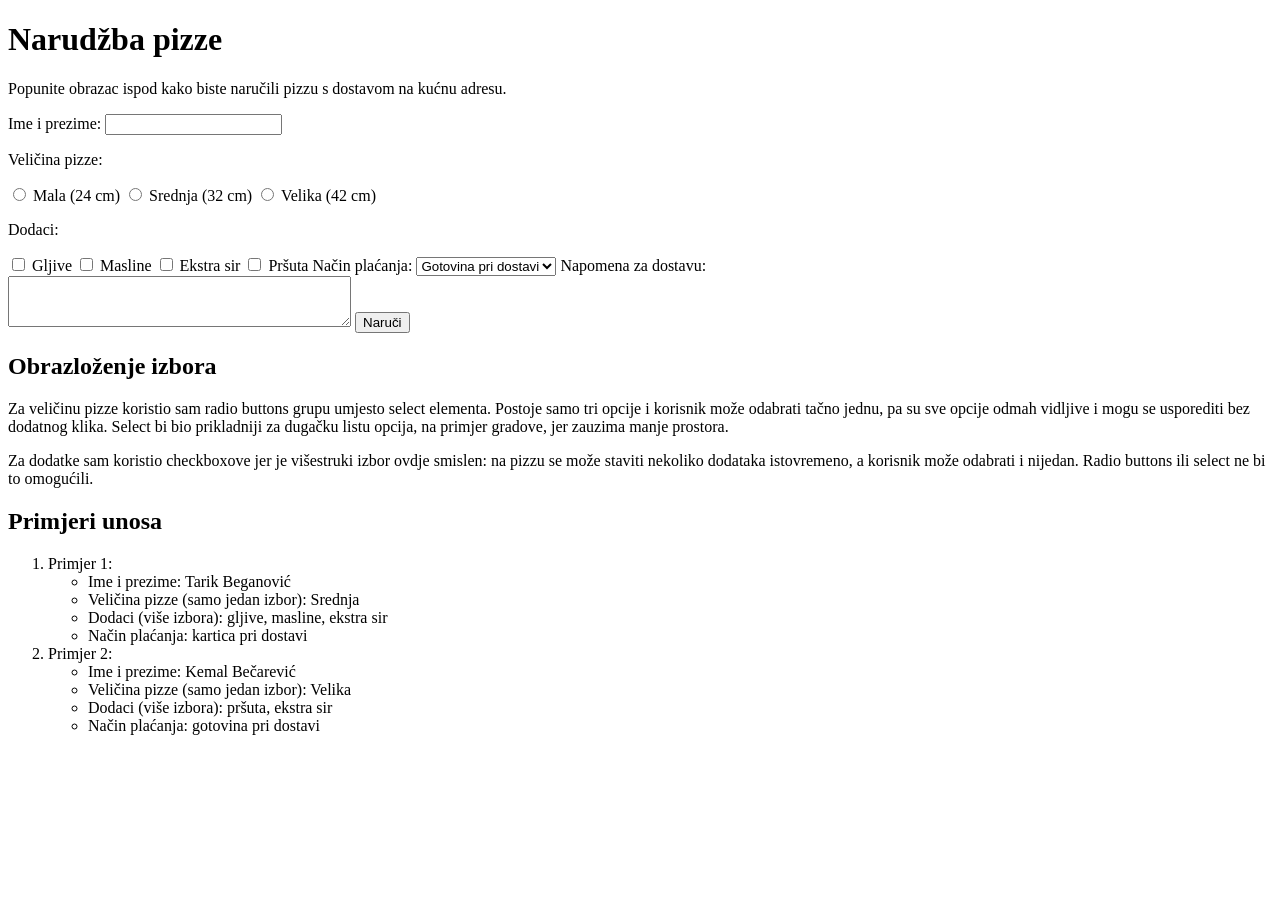
==== zadatak2.html @ 69f42c23 "L1" ====
<!DOCTYPE html>
<html lang="bs">
<head>
  <meta charset="UTF-8">
  <title>Narudžba pizze</title>
</head>
<body>
  <h1>Narudžba pizze</h1>

  <p>Popunite obrazac ispod kako biste naručili pizzu s dostavom na kućnu adresu.</p>
<form>

  <label for="ime">Ime i prezime:</label>
  <input type="text" id="ime" name="ime">


  <p>Veličina pizze:</p>

  <input type="radio" id="mala" name="velicina" value="mala">
  <label for="mala">Mala (24 cm)</label>
  <input type="radio" id="srednja" name="velicina" value="srednja">
  <label for="srednja">Srednja (32 cm)</label>
  <input type="radio" id="velika" name="velicina" value="velika">
  <label for="velika">Velika (42 cm)</label>


  <p>Dodaci:</p>

  <input type="checkbox" id="gljive" name="dodaci" value="gljive">
  <label for="gljive">Gljive</label>
  <input type="checkbox" id="masline" name="dodaci" value="masline">
  <label for="masline">Masline</label>
  <input type="checkbox" id="sir" name="dodaci" value="ekstra-sir">
  <label for="sir">Ekstra sir</label>
  <input type="checkbox" id="prsuta" name="dodaci" value="prsuta">
  <label for="prsuta">Pršuta</label>


  <label for="placanje">Način plaćanja:</label>
  <select id="placanje" name="placanje">
    <option value="gotovina">Gotovina pri dostavi</option>
    <option value="kartica">Kartica pri dostavi</option>
    <option value="online">Online plaćanje</option>
  </select>



  <label for="napomena">Napomena za dostavu:</label><br>
  <textarea id="napomena" name="napomena" rows="3" cols="40"></textarea>


  <button type="button">Naruči</button>
</form>

  <h2>Obrazloženje izbora</h2>

  <p>Za veličinu pizze koristio sam radio buttons grupu umjesto select elementa. Postoje samo tri opcije i korisnik može odabrati tačno jednu, pa su sve opcije odmah vidljive i mogu se usporediti bez dodatnog klika. Select bi bio prikladniji za dugačku listu opcija, na primjer gradove, jer zauzima manje prostora.</p>

  <p>Za dodatke sam koristio checkboxove jer je višestruki izbor ovdje smislen: na pizzu se može staviti nekoliko dodataka istovremeno, a korisnik može odabrati i nijedan. Radio buttons ili select ne bi to omogućili.</p>

  <h2>Primjeri unosa</h2>

  <ol>
    <li>
      Primjer 1:
      <ul>
        <li>Ime i prezime: Tarik Beganović</li>
        <li>Veličina pizze (samo jedan izbor): Srednja</li>
        <li>Dodaci (više izbora): gljive, masline, ekstra sir</li>
        <li>Način plaćanja: kartica pri dostavi</li>
      </ul>
    </li>
    <li>
      Primjer 2:
      <ul>
        <li>Ime i prezime: Kemal Bečarević</li>
        <li>Veličina pizze (samo jedan izbor): Velika</li>
        <li>Dodaci (više izbora): pršuta, ekstra sir</li>
        <li>Način plaćanja: gotovina pri dostavi</li>
      </ul>
    </li>
  </ol>
</body>
</html>
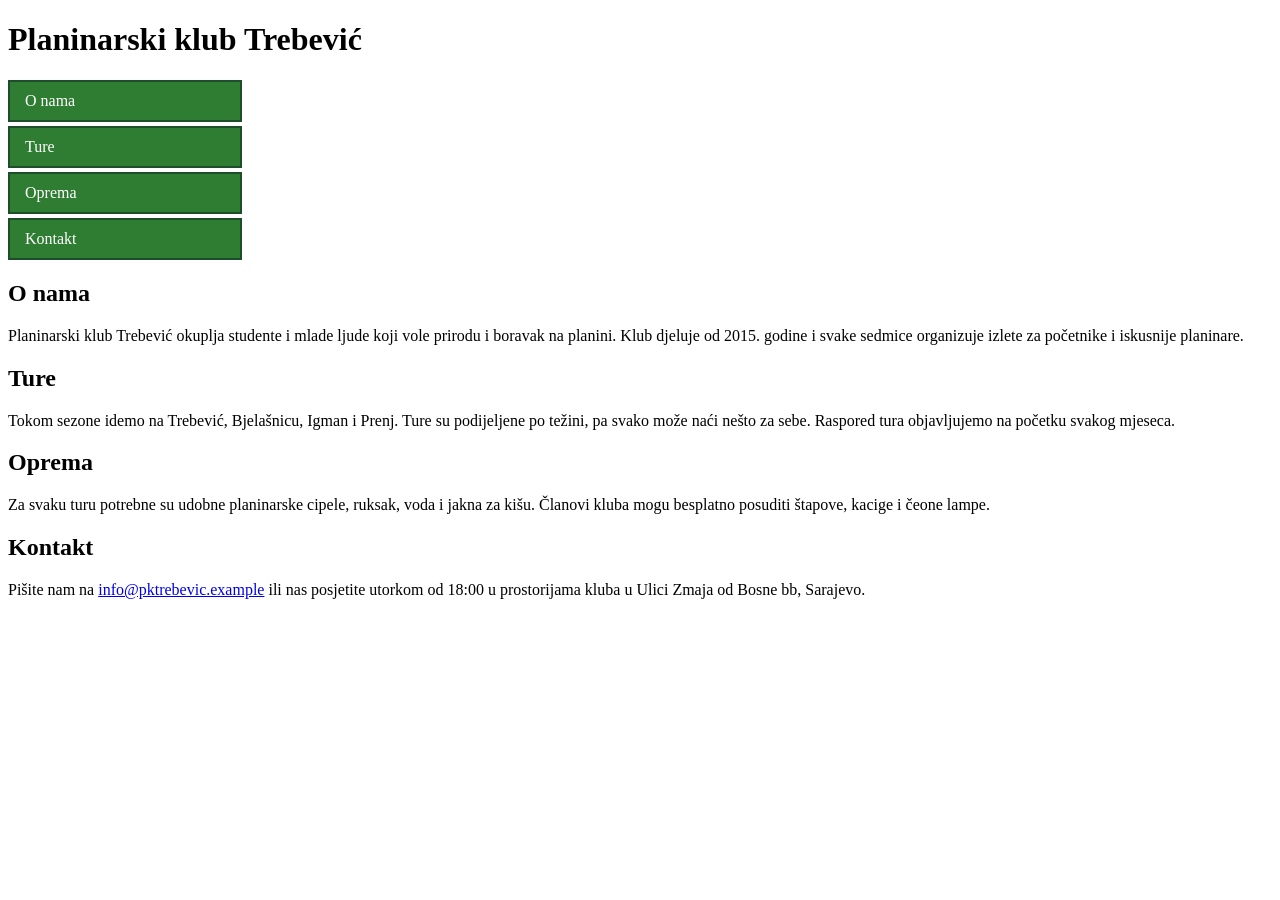
==== commit 0432daf0: "L2" ====
--- a/zadatak2.html
+++ b/zadatak2.html
@@ -2,83 +2,43 @@
 <html lang="bs">
 <head>
   <meta charset="UTF-8">
-  <title>Narudžba pizze</title>
+  <title>Planinarski klub Trebević</title>
+  <link rel="stylesheet" href="zadatak2.css">
 </head>
 <body>
-  <h1>Narudžba pizze</h1>
+  <h1>Planinarski klub Trebević</h1>
 
-  <p>Popunite obrazac ispod kako biste naručili pizzu s dostavom na kućnu adresu.</p>
-<form>
+  <nav>
+    <ul>
+      <li><a href="#o-nama">O nama</a></li>
+      <li><a href="#ture">Ture</a></li>
+      <li><a href="#oprema">Oprema</a></li>
+      <li><a href="#kontakt">Kontakt</a></li>
+    </ul>
+  </nav>
 
-  <label for="ime">Ime i prezime:</label>
-  <input type="text" id="ime" name="ime">
+  <section id="o-nama">
+    <h2>O nama</h2>
+    <p>Planinarski klub Trebević okuplja studente i mlade ljude koji vole prirodu i boravak na planini. Klub djeluje od 2015. godine i svake sedmice organizuje izlete za početnike i iskusnije planinare.</p>
+  </section>
+
+  <section id="ture">
+    <h2>Ture</h2>
+    <p>Tokom sezone idemo na Trebević, Bjelašnicu, Igman i Prenj. Ture su podijeljene po težini, pa svako može naći nešto za sebe. Raspored tura objavljujemo na početku svakog mjeseca.</p>
+  </section>
+
+  <section id="oprema">
+    <h2>Oprema</h2>
+    <p>Za svaku turu potrebne su udobne planinarske cipele, ruksak, voda i jakna za kišu. Članovi kluba mogu besplatno posuditi štapove, kacige i čeone lampe.</p>
+  </section>
+
+  <section id="kontakt">
+    <h2>Kontakt</h2>
+    <p>Pišite nam na <a href="mailto:info@pktrebevic.example">info@pktrebevic.example</a> ili nas posjetite utorkom od 18:00 u prostorijama kluba u Ulici Zmaja od Bosne bb, Sarajevo.</p>
+  </section>
+
+  
+</body>
+</html>
 
 
-  <p>Veličina pizze:</p>
-
-  <input type="radio" id="mala" name="velicina" value="mala">
-  <label for="mala">Mala (24 cm)</label>
-  <input type="radio" id="srednja" name="velicina" value="srednja">
-  <label for="srednja">Srednja (32 cm)</label>
-  <input type="radio" id="velika" name="velicina" value="velika">
-  <label for="velika">Velika (42 cm)</label>
-
-
-  <p>Dodaci:</p>
-
-  <input type="checkbox" id="gljive" name="dodaci" value="gljive">
-  <label for="gljive">Gljive</label>
-  <input type="checkbox" id="masline" name="dodaci" value="masline">
-  <label for="masline">Masline</label>
-  <input type="checkbox" id="sir" name="dodaci" value="ekstra-sir">
-  <label for="sir">Ekstra sir</label>
-  <input type="checkbox" id="prsuta" name="dodaci" value="prsuta">
-  <label for="prsuta">Pršuta</label>
-
-
-  <label for="placanje">Način plaćanja:</label>
-  <select id="placanje" name="placanje">
-    <option value="gotovina">Gotovina pri dostavi</option>
-    <option value="kartica">Kartica pri dostavi</option>
-    <option value="online">Online plaćanje</option>
-  </select>
-
-
-
-  <label for="napomena">Napomena za dostavu:</label><br>
-  <textarea id="napomena" name="napomena" rows="3" cols="40"></textarea>
-
-
-  <button type="button">Naruči</button>
-</form>
-
-  <h2>Obrazloženje izbora</h2>
-
-  <p>Za veličinu pizze koristio sam radio buttons grupu umjesto select elementa. Postoje samo tri opcije i korisnik može odabrati tačno jednu, pa su sve opcije odmah vidljive i mogu se usporediti bez dodatnog klika. Select bi bio prikladniji za dugačku listu opcija, na primjer gradove, jer zauzima manje prostora.</p>
-
-  <p>Za dodatke sam koristio checkboxove jer je višestruki izbor ovdje smislen: na pizzu se može staviti nekoliko dodataka istovremeno, a korisnik može odabrati i nijedan. Radio buttons ili select ne bi to omogućili.</p>
-
-  <h2>Primjeri unosa</h2>
-
-  <ol>
-    <li>
-      Primjer 1:
-      <ul>
-        <li>Ime i prezime: Tarik Beganović</li>
-        <li>Veličina pizze (samo jedan izbor): Srednja</li>
-        <li>Dodaci (više izbora): gljive, masline, ekstra sir</li>
-        <li>Način plaćanja: kartica pri dostavi</li>
-      </ul>
-    </li>
-    <li>
-      Primjer 2:
-      <ul>
-        <li>Ime i prezime: Kemal Bečarević</li>
-        <li>Veličina pizze (samo jedan izbor): Velika</li>
-        <li>Dodaci (više izbora): pršuta, ekstra sir</li>
-        <li>Način plaćanja: gotovina pri dostavi</li>
-      </ul>
-    </li>
-  </ol>
-</body>
-</html>
--- a/zadatak2.css
+++ b/zadatak2.css
@@ -0,0 +1,26 @@
+nav ul {
+  margin: 0;
+  padding: 0;
+  list-style: none;
+}
+
+nav li {
+  margin-bottom: 4px;
+}
+
+nav a {
+  /* display: inline; prvo isprobano: width nema efekta */
+  display: block;
+  width: 200px;
+  padding: 10px 15px;
+  border: 2px solid #1e4d2b;
+  background-color: #2e7d32;
+  color: white;
+  text-decoration: none;
+}
+
+nav a:hover {
+  border-color: #2e7d32;
+  background-color: #c8e6c9;
+  color: #1e4d2b;
+}
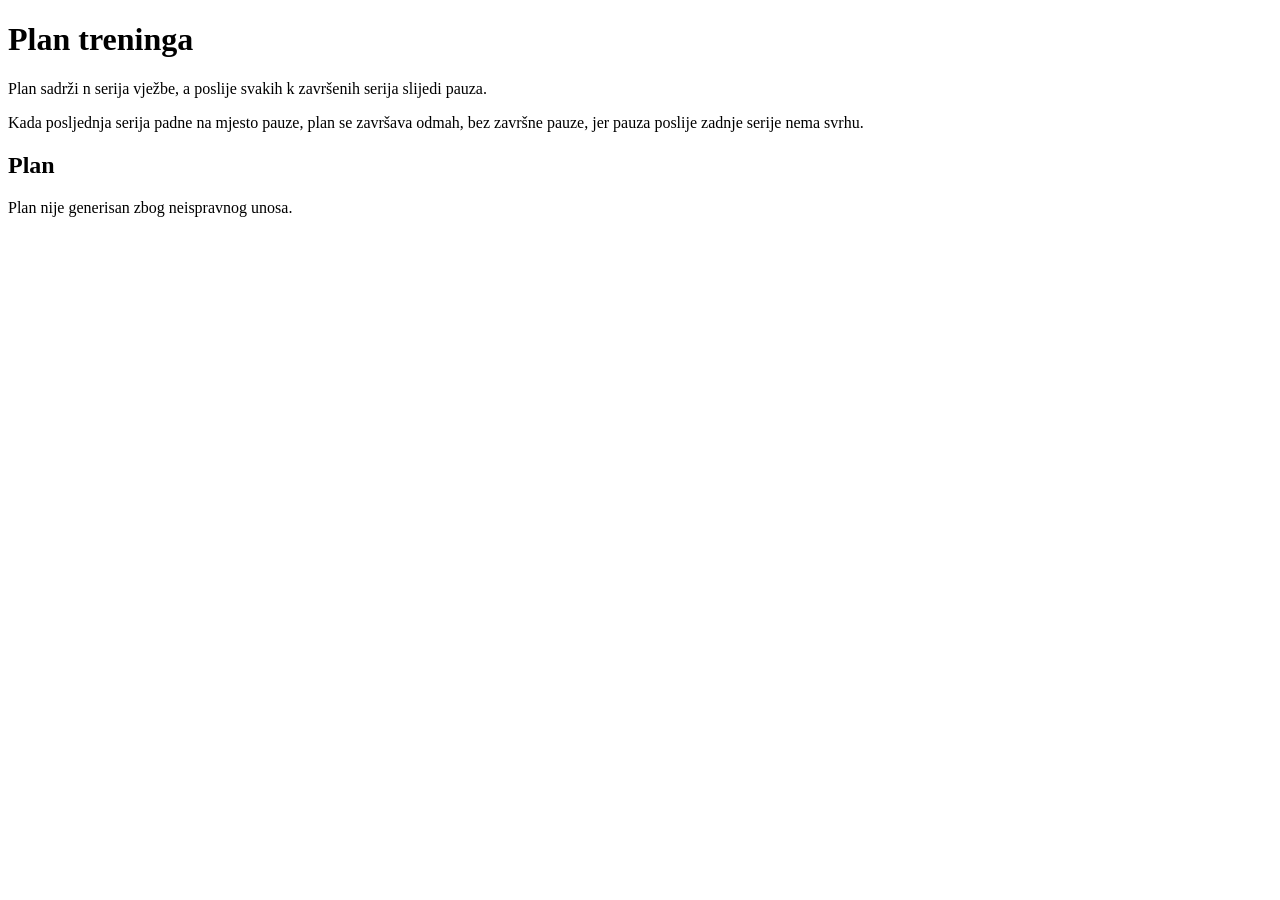
==== commit 99f6ccaf: "V3" ====
--- a/zadatak2.html
+++ b/zadatak2.html
@@ -2,43 +2,17 @@
 <html lang="bs">
 <head>
   <meta charset="UTF-8">
-  <title>Planinarski klub Trebević</title>
-  <link rel="stylesheet" href="zadatak2.css">
+  <title>Plan treninga</title>
 </head>
 <body>
-  <h1>Planinarski klub Trebević</h1>
+  <h1>Plan treninga</h1>
 
-  <nav>
-    <ul>
-      <li><a href="#o-nama">O nama</a></li>
-      <li><a href="#ture">Ture</a></li>
-      <li><a href="#oprema">Oprema</a></li>
-      <li><a href="#kontakt">Kontakt</a></li>
-    </ul>
-  </nav>
+  <p>Plan sadrži n serija vježbe, a poslije svakih k završenih serija slijedi pauza.</p>
 
-  <section id="o-nama">
-    <h2>O nama</h2>
-    <p>Planinarski klub Trebević okuplja studente i mlade ljude koji vole prirodu i boravak na planini. Klub djeluje od 2015. godine i svake sedmice organizuje izlete za početnike i iskusnije planinare.</p>
-  </section>
+  <p>Kada posljednja serija padne na mjesto pauze, plan se završava odmah, bez završne pauze, jer pauza poslije zadnje serije nema svrhu.</p>
 
-  <section id="ture">
-    <h2>Ture</h2>
-    <p>Tokom sezone idemo na Trebević, Bjelašnicu, Igman i Prenj. Ture su podijeljene po težini, pa svako može naći nešto za sebe. Raspored tura objavljujemo na početku svakog mjeseca.</p>
-  </section>
+  <h2>Plan</h2>
 
-  <section id="oprema">
-    <h2>Oprema</h2>
-    <p>Za svaku turu potrebne su udobne planinarske cipele, ruksak, voda i jakna za kišu. Članovi kluba mogu besplatno posuditi štapove, kacige i čeone lampe.</p>
-  </section>
-
-  <section id="kontakt">
-    <h2>Kontakt</h2>
-    <p>Pišite nam na <a href="mailto:info@pktrebevic.example">info@pktrebevic.example</a> ili nas posjetite utorkom od 18:00 u prostorijama kluba u Ulici Zmaja od Bosne bb, Sarajevo.</p>
-  </section>
-
-  
+  <script src="zadatak2.js"></script>
 </body>
 </html>
-
-
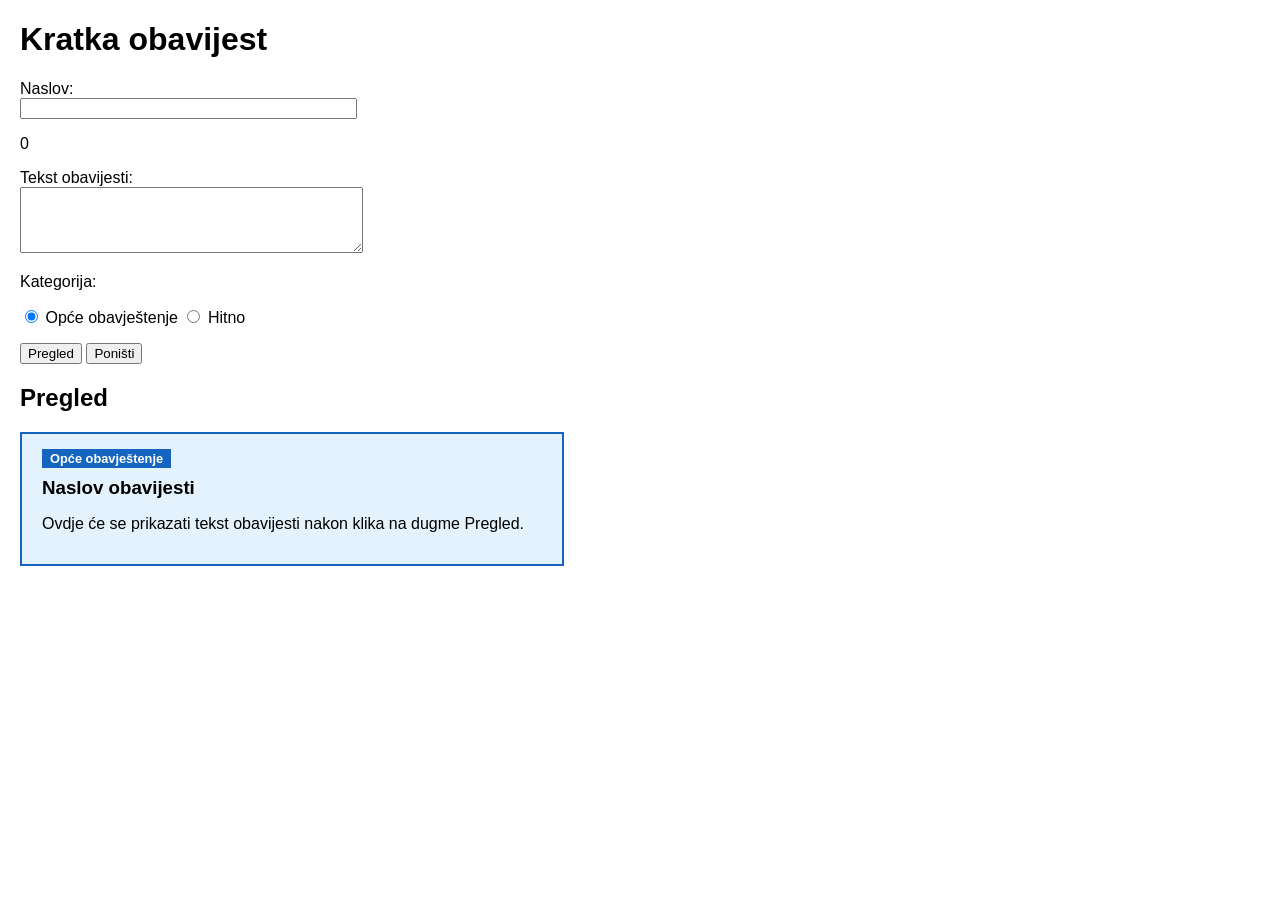
==== commit 3b99bb5a: "V4" ====
--- a/zadatak2.html
+++ b/zadatak2.html
@@ -2,16 +2,45 @@
 <html lang="bs">
 <head>
   <meta charset="UTF-8">
-  <title>Plan treninga</title>
+  <title>Kratka obavijest</title>
+  <link rel="stylesheet" href="zadatak2.css">
 </head>
 <body>
-  <h1>Plan treninga</h1>
+  <h1>Kratka obavijest</h1>
 
-  <p>Plan sadrži n serija vježbe, a poslije svakih k završenih serija slijedi pauza.</p>
+  <form id="forma">
+    <p>
+      <label for="naslov">Naslov:</label><br>
+      <input type="text" id="naslov" name="naslov" size="40">
+      <p id="brojSlova">0</p>
+    </p>
 
-  <p>Kada posljednja serija padne na mjesto pauze, plan se završava odmah, bez završne pauze, jer pauza poslije zadnje serije nema svrhu.</p>
+    <p>
+      <label for="tekst">Tekst obavijesti:</label><br>
+      <textarea id="tekst" name="tekst" rows="4" cols="40"></textarea>
+    </p>
 
-  <h2>Plan</h2>
+    <p>Kategorija:</p>
+    <p>
+      <input type="radio" id="opce" name="kategorija" value="opce" checked>
+      <label for="opce">Opće obavještenje</label>
+      <input type="radio" id="hitno" name="kategorija" value="hitno">
+      <label for="hitno">Hitno</label>
+    </p>
+
+    <button type="submit">Pregled</button>
+    <button type="reset">Poništi</button>
+
+    <p id="greska"></p>
+  </form>
+
+  <h2>Pregled</h2>
+
+  <div id="pregled" class="pregled opce">
+    <span id="pregledKategorija" class="oznaka">Opće obavještenje</span>
+    <h3 id="pregledNaslov">Naslov obavijesti</h3>
+    <p id="pregledTekst">Ovdje će se prikazati tekst obavijesti nakon klika na dugme Pregled.</p>
+  </div>
 
   <script src="zadatak2.js"></script>
 </body>
--- a/zadatak2.css
+++ b/zadatak2.css
@@ -0,0 +1,48 @@
+body {
+  font-family: Verdana, sans-serif;
+  margin: 20px;
+}
+
+#greska {
+  color: #c62828;
+  font-weight: bold;
+}
+
+.pregled {
+  width: 500px;
+  padding: 15px 20px;
+  border: 2px solid;
+}
+
+.pregled h3 {
+  margin: 10px 0;
+}
+
+.oznaka {
+  padding: 2px 8px;
+  color: white;
+  font-size: 80%;
+  font-weight: bold;
+}
+
+.opce {
+  border-color: #1565c0;
+  background-color: #e3f2fd;
+}
+
+.opce .oznaka {
+  background-color: #1565c0;
+}
+
+.hitno {
+  border-color: #c62828;
+  background-color: #ffebee;
+}
+
+.hitno .oznaka {
+  background-color: #c62828;
+}
+
+.hitno h3 {
+  color: #c62828;
+}
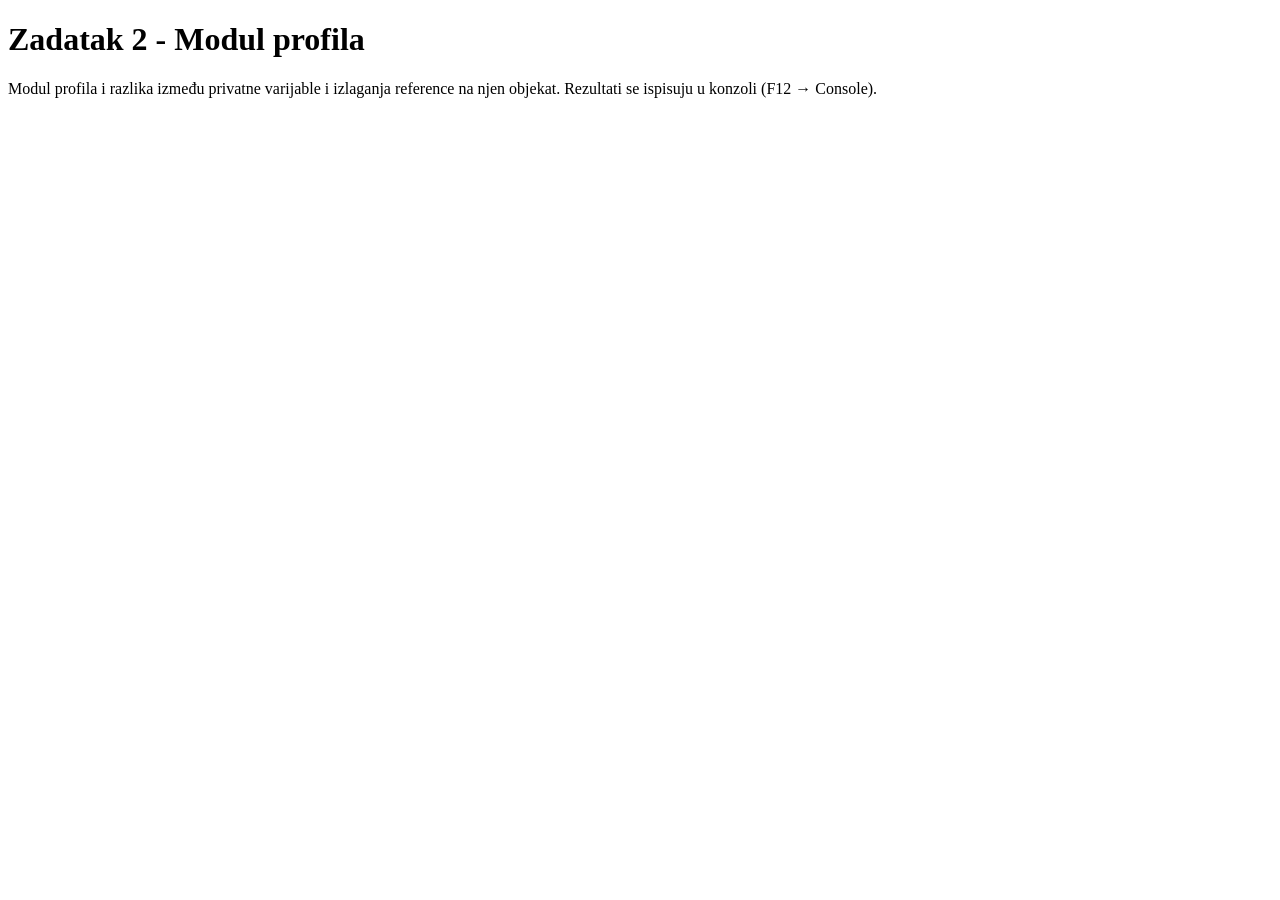
==== commit f363b82c: "V5" ====
--- a/zadatak2.html
+++ b/zadatak2.html
@@ -2,46 +2,11 @@
 <html lang="bs">
 <head>
   <meta charset="UTF-8">
-  <title>Kratka obavijest</title>
-  <link rel="stylesheet" href="zadatak2.css">
+  <title>Zadatak 2 - Modul profila</title>
 </head>
 <body>
-  <h1>Kratka obavijest</h1>
-
-  <form id="forma">
-    <p>
-      <label for="naslov">Naslov:</label><br>
-      <input type="text" id="naslov" name="naslov" size="40">
-      <p id="brojSlova">0</p>
-    </p>
-
-    <p>
-      <label for="tekst">Tekst obavijesti:</label><br>
-      <textarea id="tekst" name="tekst" rows="4" cols="40"></textarea>
-    </p>
-
-    <p>Kategorija:</p>
-    <p>
-      <input type="radio" id="opce" name="kategorija" value="opce" checked>
-      <label for="opce">Opće obavještenje</label>
-      <input type="radio" id="hitno" name="kategorija" value="hitno">
-      <label for="hitno">Hitno</label>
-    </p>
-
-    <button type="submit">Pregled</button>
-    <button type="reset">Poništi</button>
-
-    <p id="greska"></p>
-  </form>
-
-  <h2>Pregled</h2>
-
-  <div id="pregled" class="pregled opce">
-    <span id="pregledKategorija" class="oznaka">Opće obavještenje</span>
-    <h3 id="pregledNaslov">Naslov obavijesti</h3>
-    <p id="pregledTekst">Ovdje će se prikazati tekst obavijesti nakon klika na dugme Pregled.</p>
-  </div>
-
+  <h1>Zadatak 2 - Modul profila</h1>
+  <p>Modul profila i razlika između privatne varijable i izlaganja reference na njen objekat. Rezultati se ispisuju u konzoli (F12 → Console).</p>
   <script src="zadatak2.js"></script>
 </body>
 </html>
